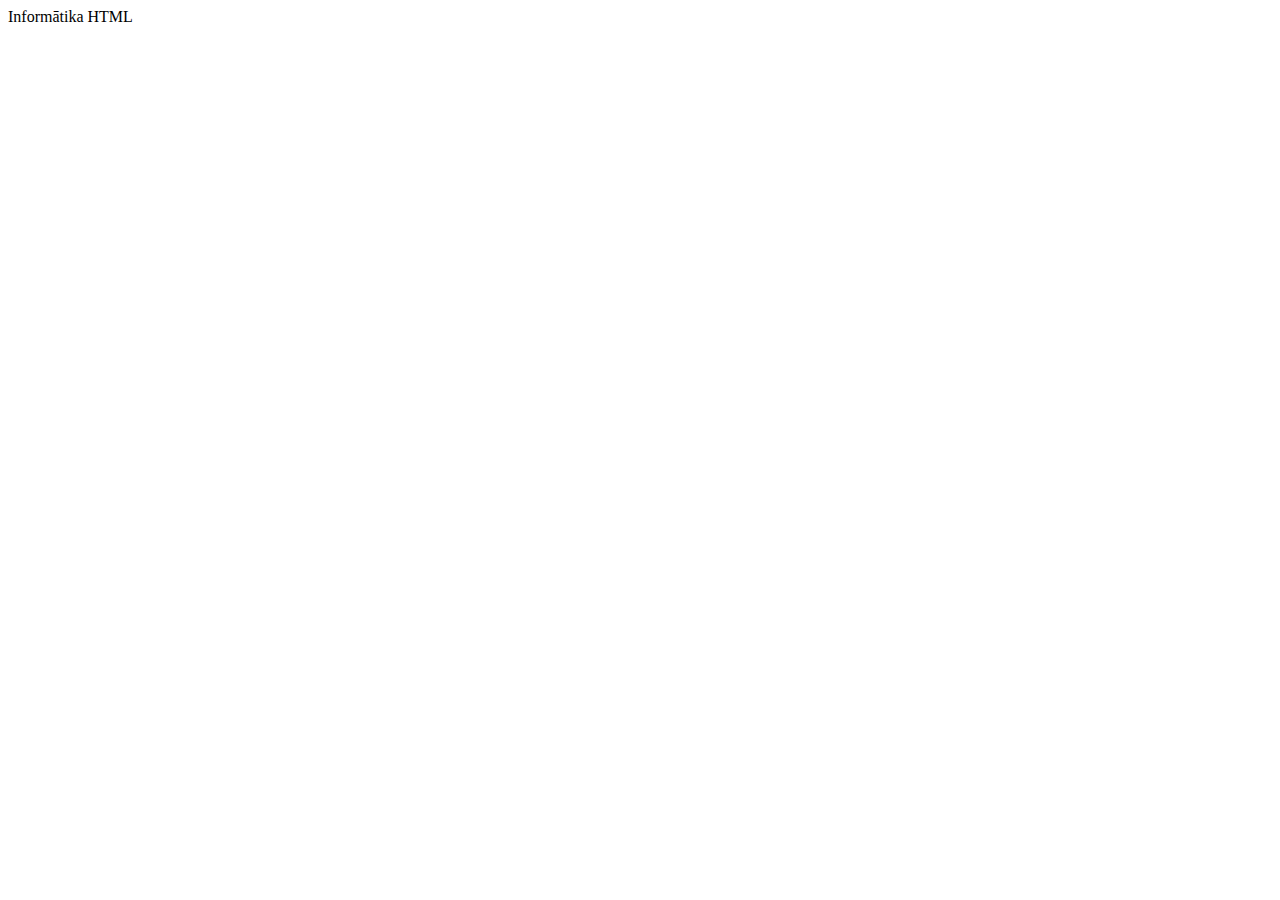
==== index.html @ 50243f68 "" ====
<!DOCTYPE html>
<!--
To change this license header, choose License Headers in Project Properties.
To change this template file, choose Tools | Templates
and open the template in the editor.
-->
<html>
    <head>
        <title>Mācāmies html</title>
        <meta charset="UTF-8">
        <meta name="viewport" content="width=device-width, initial-scale=1.0">
    </head>
    <body>
        <div>Informātika HTML</div>
    </body>
</html>
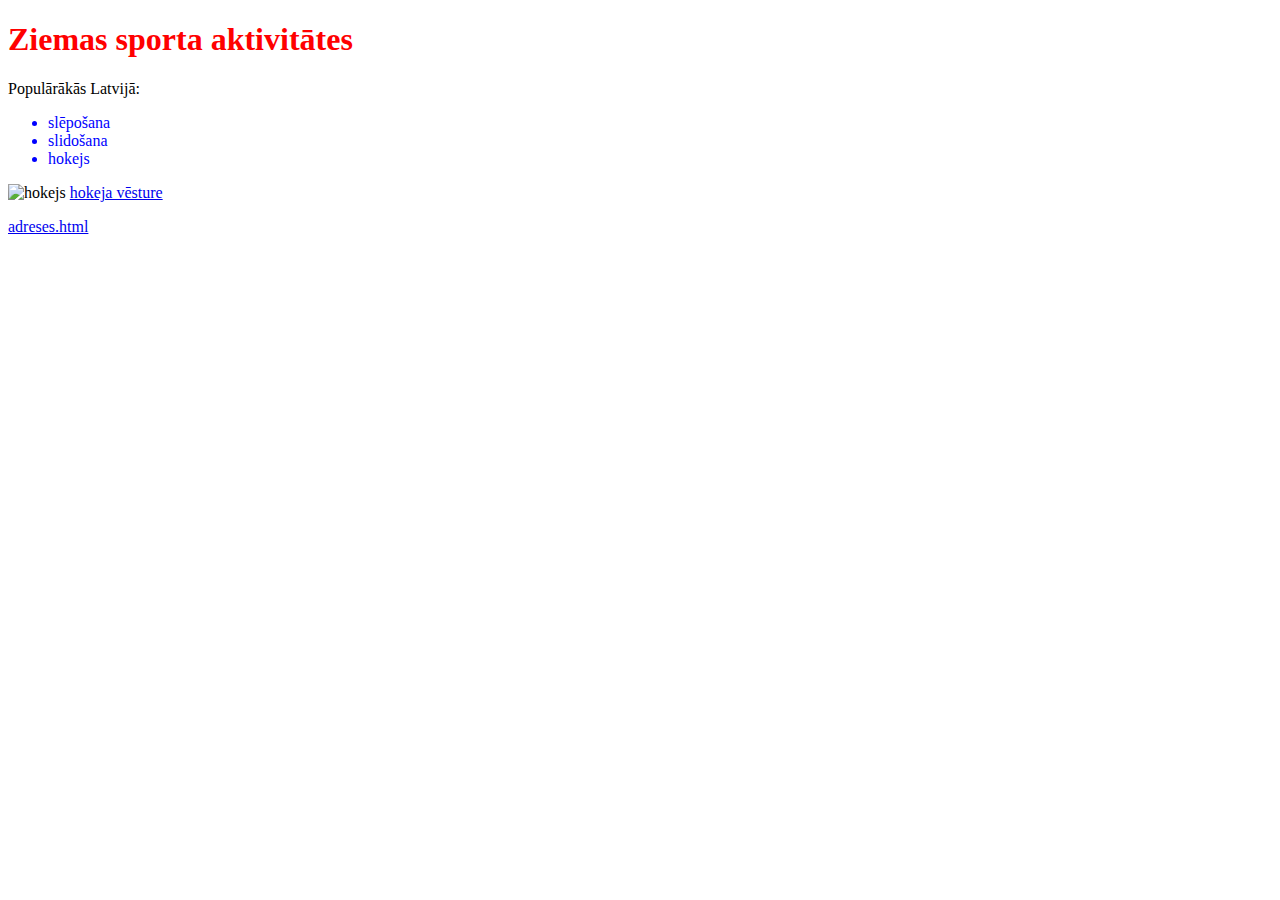
==== commit a0957a31: "" ====
--- a/index.html
+++ b/index.html
@@ -9,8 +9,20 @@
         <title>Mācāmies html</title>
         <meta charset="UTF-8">
         <meta name="viewport" content="width=device-width, initial-scale=1.0">
+        <link rel="stylesheet" href="css/mansStils.css"/>
     </head>
     <body>
-        <div>Informātika HTML</div>
+        <h1 style="color:red;">Ziemas sporta aktivitātes</h1>
+        <p>Populārākās Latvijā:</p>
+        <ul style="color:blue;"> 
+            <li>slēpošana</li>
+            <li>slidošana</li> 
+            <li>hokejs</li>
+        </ul>
+        <img src="images/hokejs.jpeg" alt="hokejs" style="width:300px;height:150px;"/>
+        <a href="https://enciklopedija.lv/skirklis/33695-hokejs" target="_blank">hokeja vēsture</a>
+        <p>
+            <a href="file:///Users/melitafreiberga/NetBeansProjects/TextWeb/public_html/adreses.html" target="_blank">adreses.html</a>
+        </p>
     </body>
 </html>
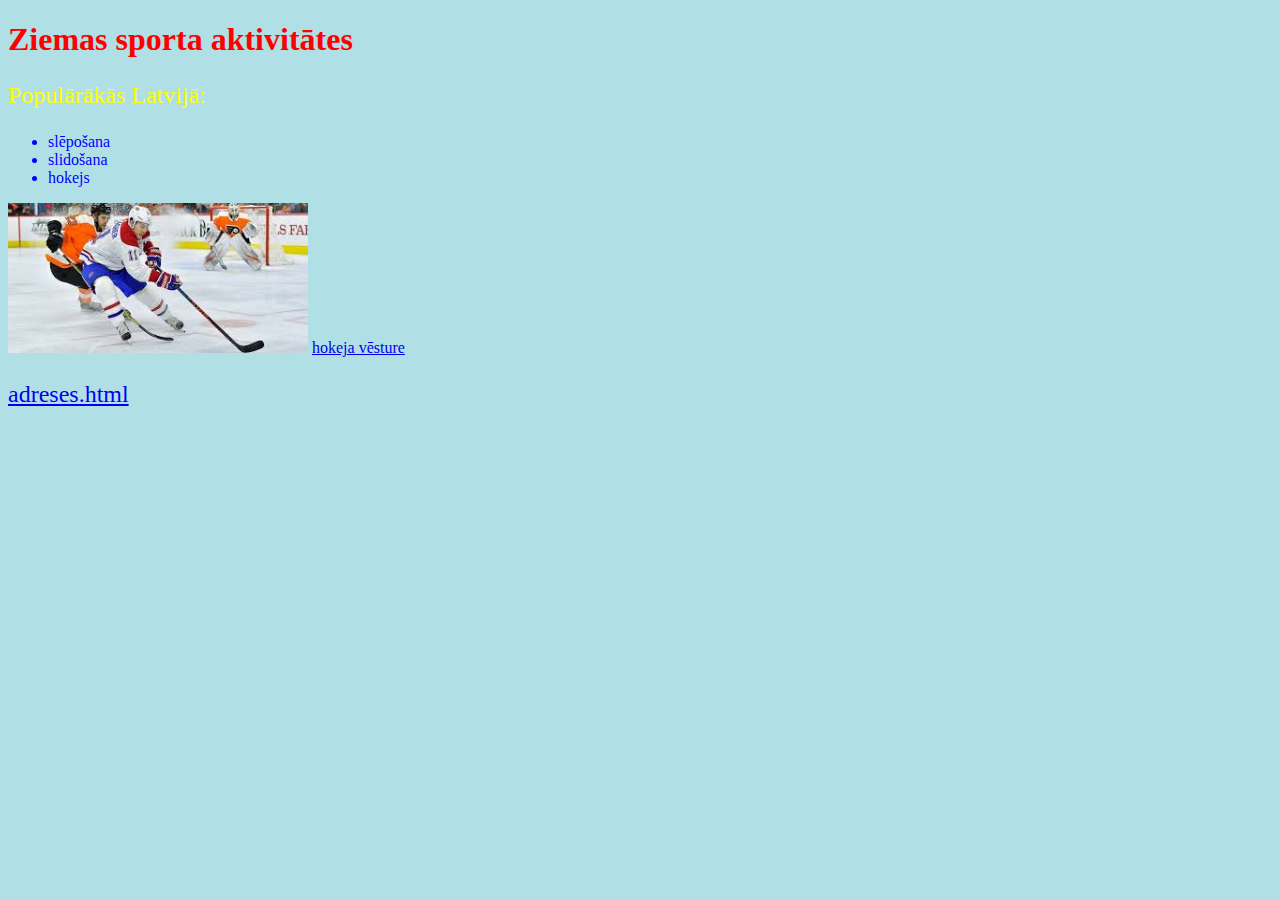
==== commit 1b3a5c09: "" ====
--- a/index.html
+++ b/index.html
@@ -22,7 +22,7 @@
         <img src="images/hokejs.jpeg" alt="hokejs" style="width:300px;height:150px;"/>
         <a href="https://enciklopedija.lv/skirklis/33695-hokejs" target="_blank">hokeja vēsture</a>
         <p>
-            <a href="file:///Users/melitafreiberga/NetBeansProjects/TextWeb/public_html/adreses.html" target="_blank">adreses.html</a>
+            <a href="adreses.html" target="_blank">adreses.html</a>
         </p>
     </body>
 </html>
--- a/css/mansStils.css
+++ b/css/mansStils.css
@@ -0,0 +1,13 @@
+/*
+To change this license header, choose License Headers in Project Properties.
+To change this template file, choose Tools | Templates
+and open the template in the editor.
+*/
+/* 
+    Created on : 17-Feb-2021, 16:46:02
+    Author     : melitafreiberga
+*/
+body{background-color:powderblue;}
+h1{color:green;}
+p{color:yellow; font-size:150%}
+td{color:purple;}
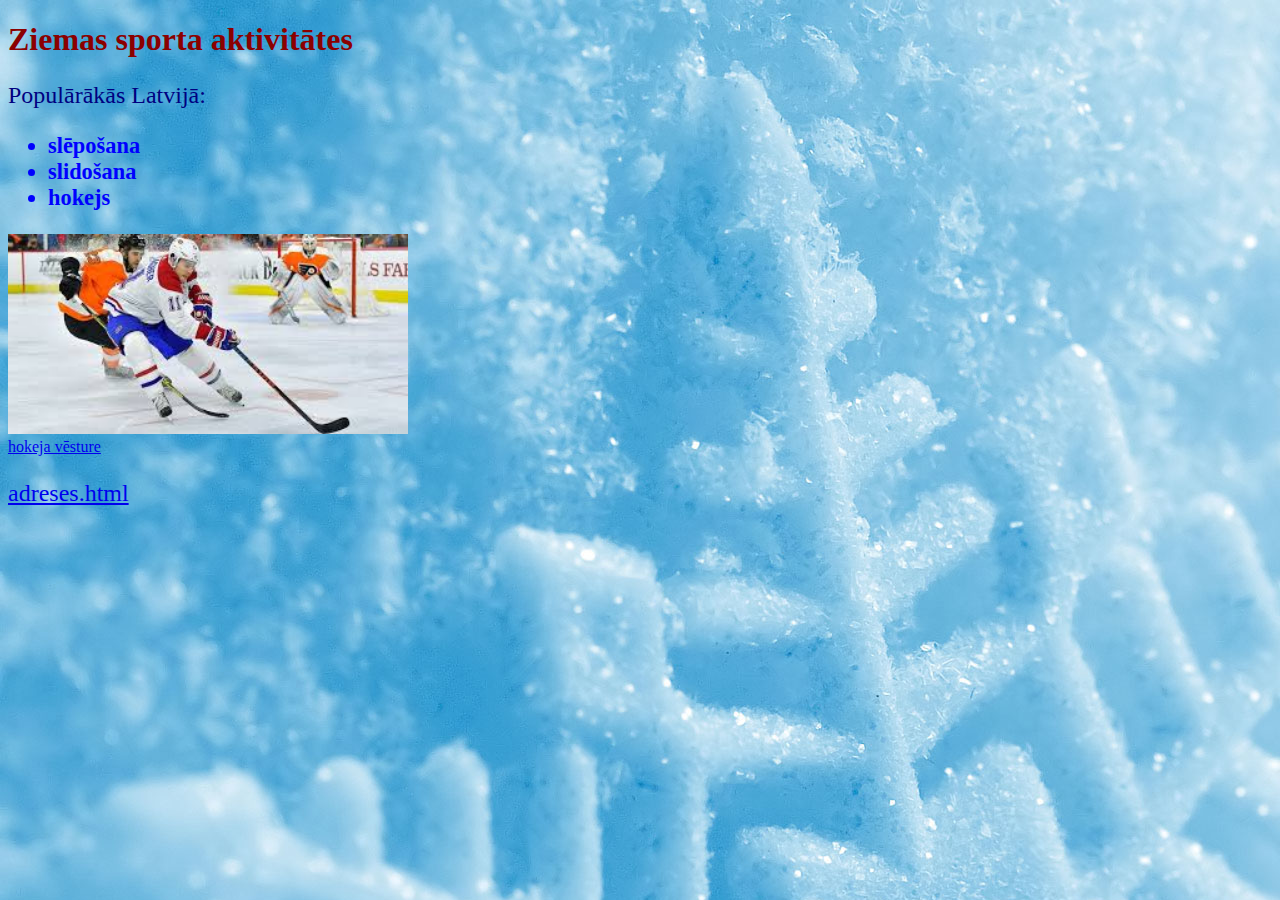
==== commit c718a6e9: "" ====
--- a/index.html
+++ b/index.html
@@ -12,17 +12,18 @@
         <link rel="stylesheet" href="css/mansStils.css"/>
     </head>
     <body>
-        <h1 style="color:red;">Ziemas sporta aktivitātes</h1>
+        <h1 style="color:darkred;">Ziemas sporta aktivitātes</h1>
         <p>Populārākās Latvijā:</p>
-        <ul style="color:blue;"> 
+        <ul style="color:blue; font-size: 140%; font-weight:bold"> 
             <li>slēpošana</li>
             <li>slidošana</li> 
             <li>hokejs</li>
         </ul>
-        <img src="images/hokejs.jpeg" alt="hokejs" style="width:300px;height:150px;"/>
-        <a href="https://enciklopedija.lv/skirklis/33695-hokejs" target="_blank">hokeja vēsture</a>
+        <img src="images/hokejs.jpeg" alt="hokejs" style="width:400px;height:200px;"/>
+        <div>
+        <a href="https://enciklopedija.lv/skirklis/33695-hokejs" target="_blank">hokeja vēsture</a> </div>
         <p>
-            <a href="adreses.html" target="_blank">adreses.html</a>
+            <a href="adreses.html">adreses.html</a>
         </p>
     </body>
 </html>
--- a/css/mansStils.css
+++ b/css/mansStils.css
@@ -7,7 +7,7 @@
     Created on : 17-Feb-2021, 16:46:02
     Author     : melitafreiberga
 */
-body{background-color:powderblue;}
-h1{color:green;}
-p{color:yellow; font-size:150%}
-td{color:purple;}
+body{background-image: url("../images/sniegs.jpg");}
+h1{color:darkslategrey;}
+p{color:navy; font-size:150%}
+td{color:purple; font-size: 170%}
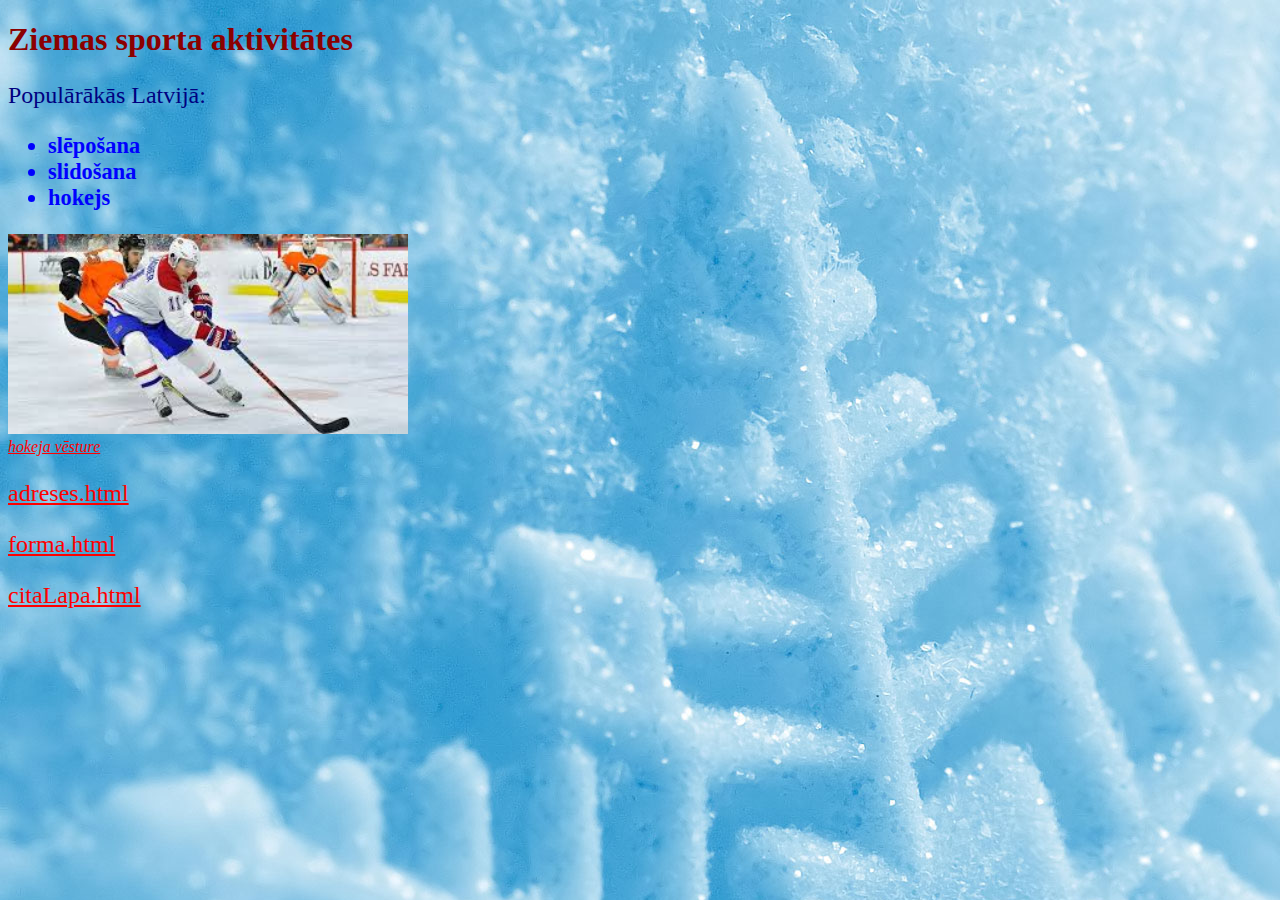
==== commit b770a9e7: "" ====
--- a/index.html
+++ b/index.html
@@ -25,5 +25,11 @@
         <p>
             <a href="adreses.html">adreses.html</a>
         </p>
+        <p>
+            <a href="forma.html">forma.html</a>
+        </p>
+        <p>
+            <a href="citaLapa.html">citaLapa.html</a>
+        </p>
     </body>
 </html>
--- a/css/mansStils.css
+++ b/css/mansStils.css
@@ -11,3 +11,8 @@
 h1{color:darkslategrey;}
 p{color:navy; font-size:150%}
 td{color:purple; font-size: 170%}
+div{font-style: italic}
+a:link {color: red;}
+a:visited {color: black;}
+a:hover {color: white;}
+a:active {color: blue;}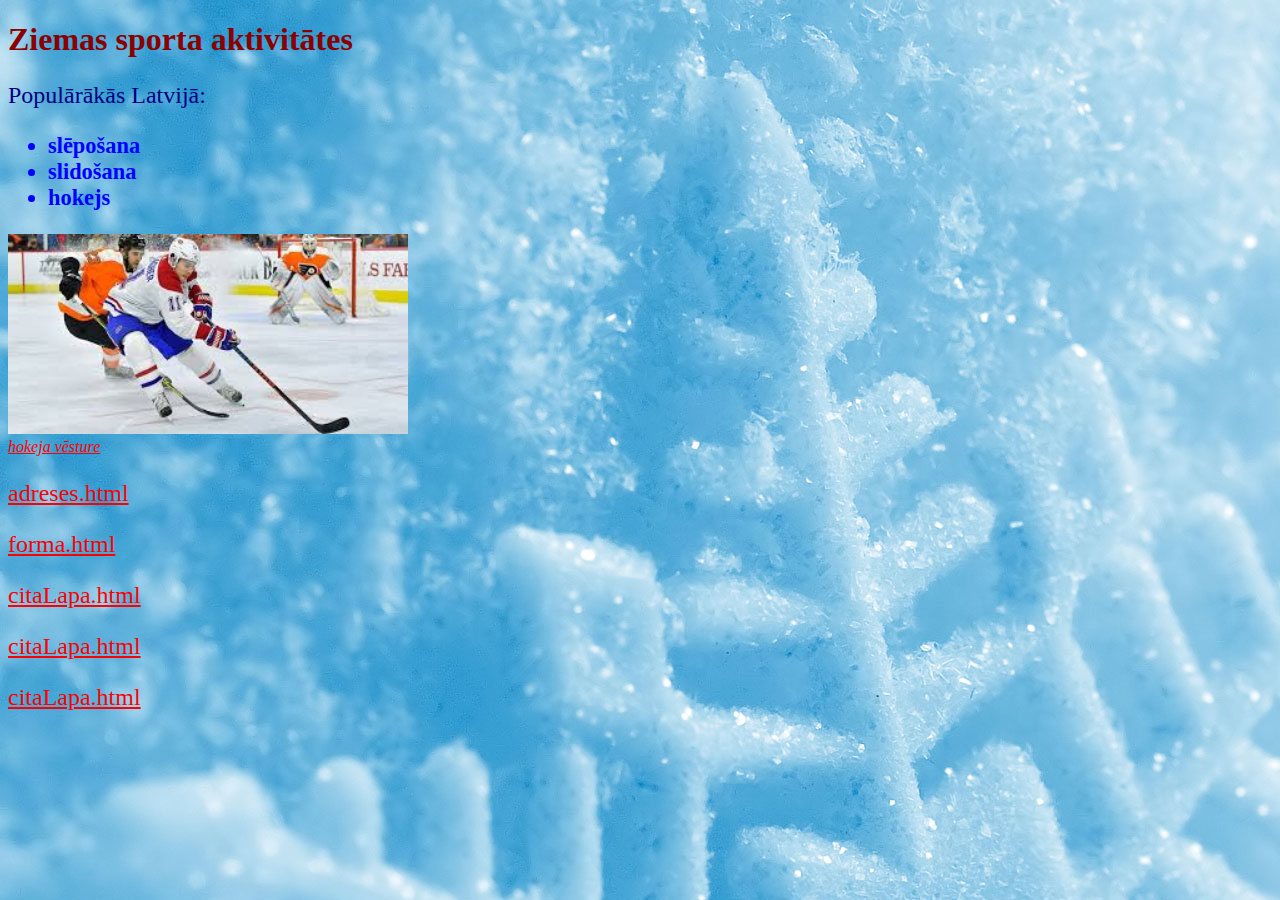
==== commit 646c75ae: "" ====
--- a/index.html
+++ b/index.html
@@ -31,5 +31,11 @@
         <p>
             <a href="citaLapa.html">citaLapa.html</a>
         </p>
+        <p>
+            <a href="skola.html">citaLapa.html</a>
+        </p>
+        <p>
+            <a href="darbibas.html">citaLapa.html</a>
+        </p>
     </body>
 </html>
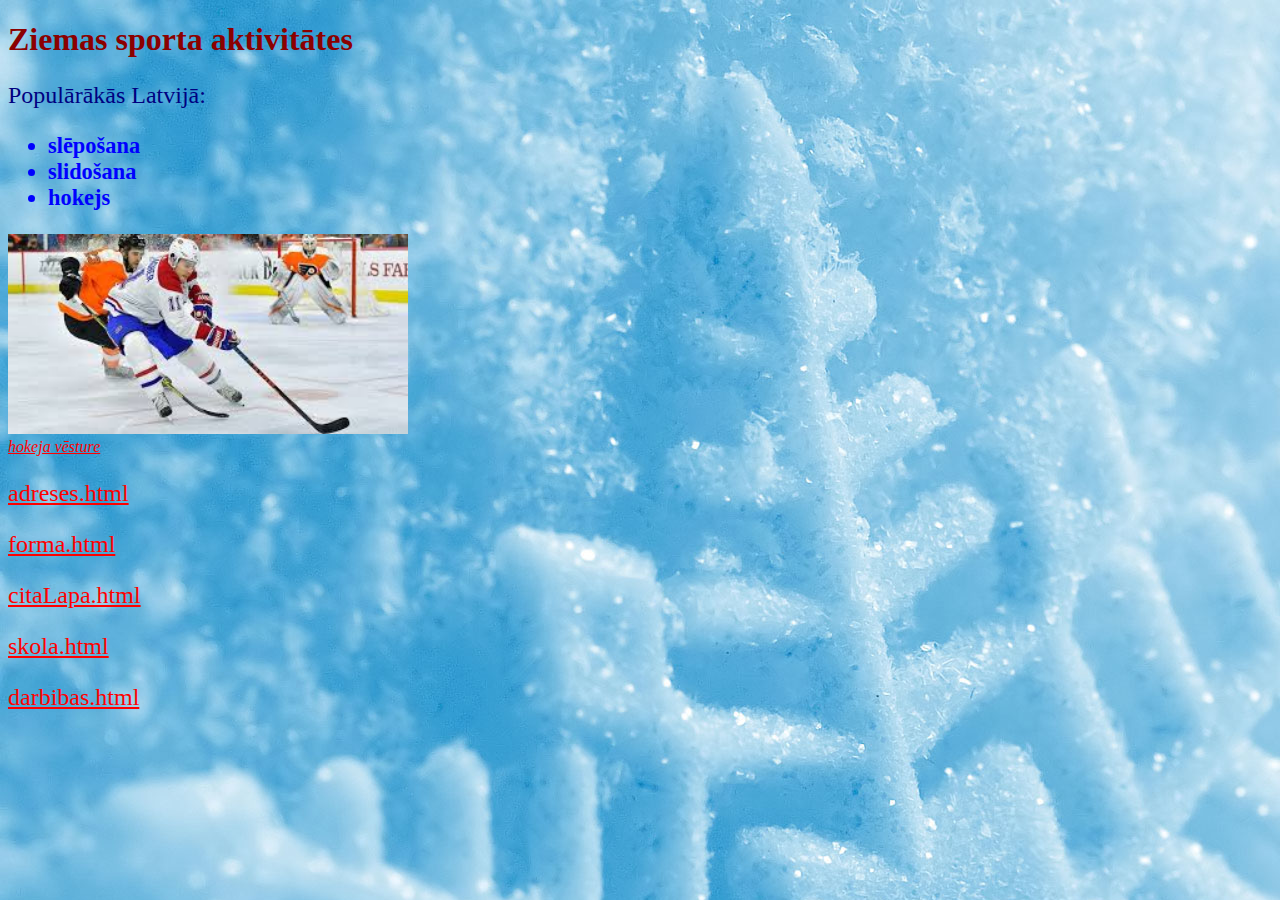
==== commit 439deb0f: "" ====
--- a/index.html
+++ b/index.html
@@ -32,10 +32,10 @@
             <a href="citaLapa.html">citaLapa.html</a>
         </p>
         <p>
-            <a href="skola.html">citaLapa.html</a>
+            <a href="skola.html">skola.html</a>
         </p>
         <p>
-            <a href="darbibas.html">citaLapa.html</a>
+            <a href="darbibas.html">darbibas.html</a>
         </p>
     </body>
 </html>
